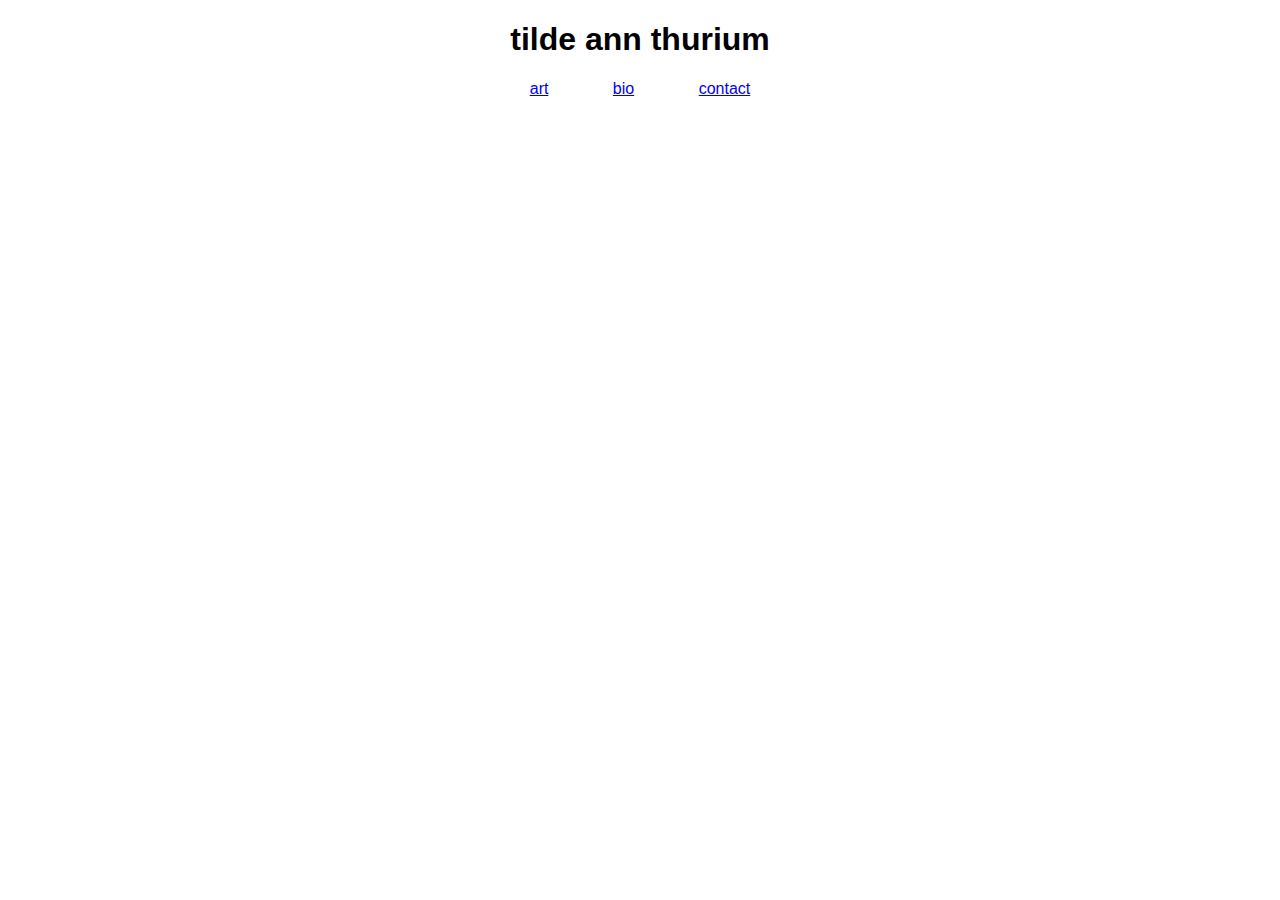
==== index.html @ 00d9d441 "Add bones of index page" ====
<!DOCTYPE html>
<html>
	<head>
		<meta charset="utf-8">
		<meta title="Tilde Ann Thurium"</title>
		<meta description="The abstract architectural geometric paintings of Tilde Ann Thurium."</meta>

		<link rel="stylesheet" href="style.css" type="text/css"/>
	</head>
	<body>
		<h1>tilde ann thurium</h1>
		<nav>
			<a class="headerLink" href="/art">art</a>
			<a class="headerLink" href="/bio">bio</a>
			<a class="headerLink" href="/contact">contact</a>
		</nav>
	</body>
</html>
---- style.css ----
body {
	font-family: sans-serif;
	text-align: center;

}

.headerLink {
	margin: 0 30px;
}
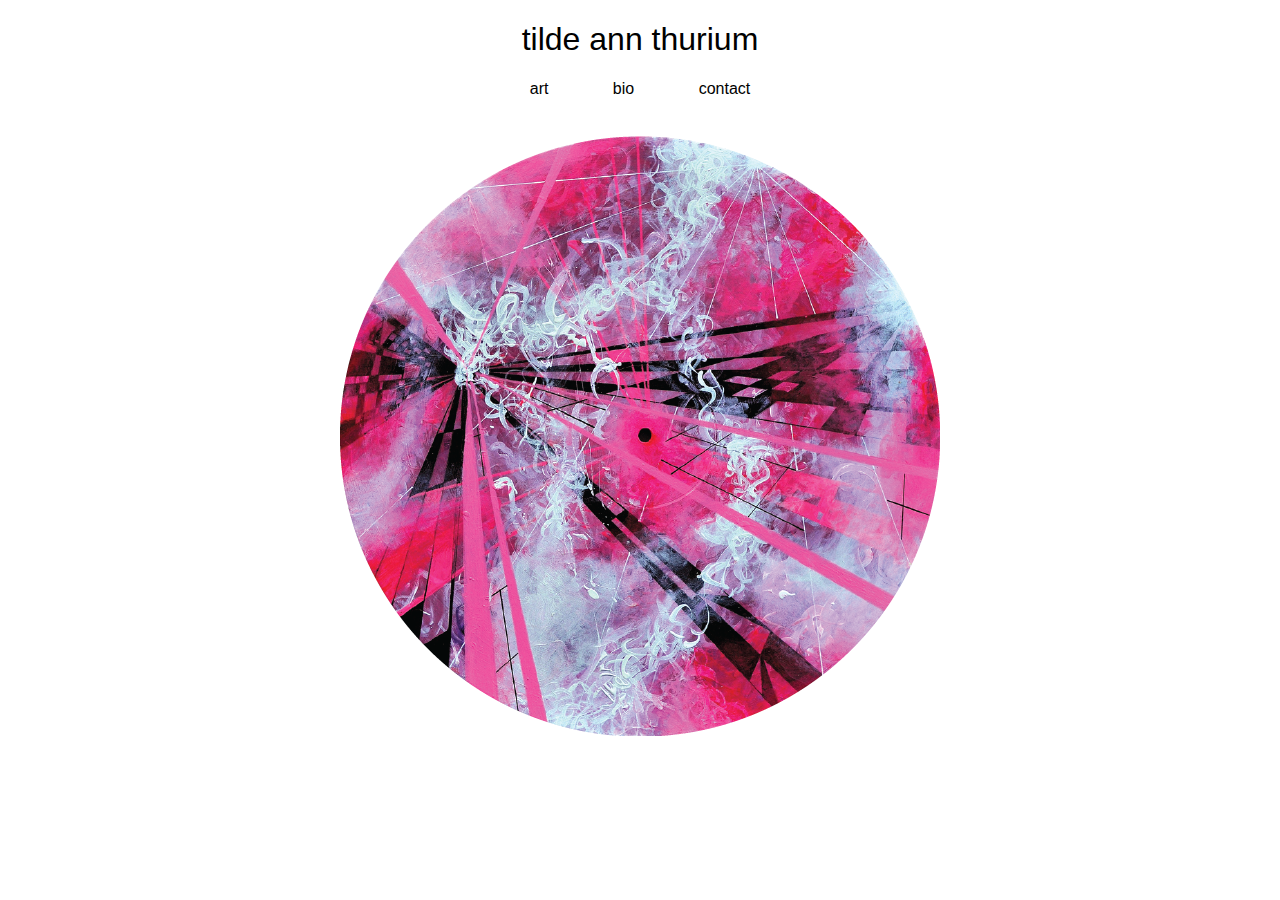
==== commit d3e4757a: "Add social icons and favicon" ====
--- a/index.html
+++ b/index.html
@@ -6,13 +6,16 @@
 		<meta description="The abstract architectural geometric paintings of Tilde Ann Thurium."</meta>
 
 		<link rel="stylesheet" href="style.css" type="text/css"/>
+		<link rel="icon" type="image/png" href="assets/favicon-32x32.png" sizes="32x32" />
+		<link rel="icon" type="image/png" href="assets/favicon-16x16.png" sizes="16x16" />
 	</head>
 	<body>
 		<h1>tilde ann thurium</h1>
-		<nav>
-			<a class="headerLink" href="/art">art</a>
-			<a class="headerLink" href="/bio">bio</a>
-			<a class="headerLink" href="/contact">contact</a>
+		<nav class="header">
+			<a class="headerLink" href="art.html">art</a>
+			<a class="headerLink" href="bio.html">bio</a>
+			<a class="headerLink" href="contact.html">contact</a>
 		</nav>
+		<img src="photos/circle.png"></img>
 	</body>
 </html>--- a/style.css
+++ b/style.css
@@ -1,9 +1,33 @@
 body {
 	font-family: sans-serif;
 	text-align: center;
+	font-weight: lighter;
 
 }
 
+h1 {
+	font-weight: lighter !important;
+}
+
+.header {
+	margin-bottom: 38px;
+}
+
 .headerLink {
+	color: #000;
 	margin: 0 30px;
+	text-decoration: none;
+}
+
+.portraitImage {
+	display: inline-block;
+	margin-right: 18px;
+	vertical-align: top;
+	width: 400px;
+}
+
+.bioText {
+	display: inline-block;
+	margin-top: 0;
+	width: 260px;
 }